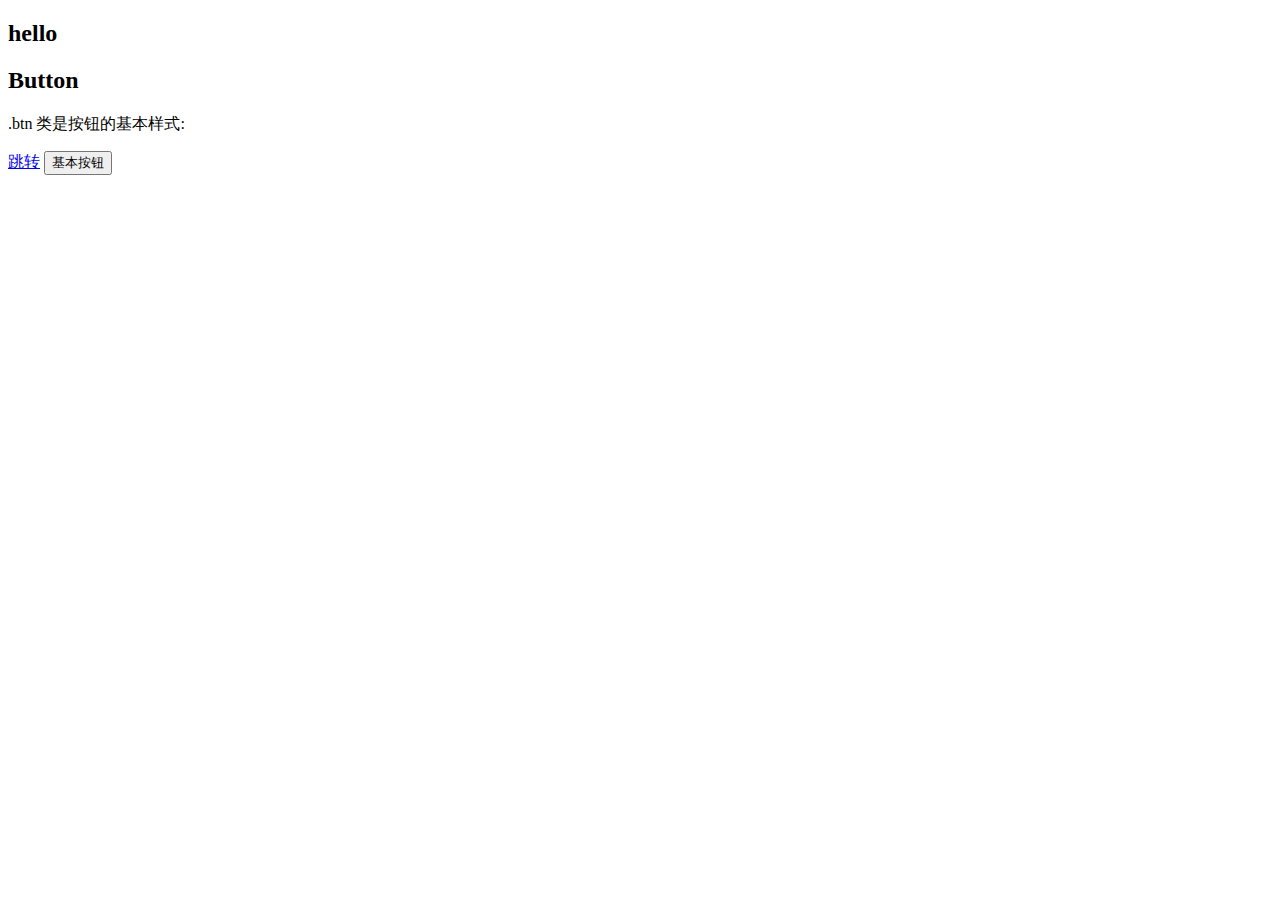
==== src/main/resources/static/index.html @ 9300ab40 "20180720" ====
<!DOCTYPE html>
<html xmlns:th="http://www.thymeleaf.org">
<head>
    <script src="webjars/jquery/3.1.1/jquery.min.js"></script>
    <script src="webjars/bootstrap/3.3.5/js/bootstrap.min.js"></script>
    <link rel="stylesheet" href="webjars/bootstrap/3.3.5/css/bootstrap.min.css"/>
    <meta charset="UTF-8">
    <title>index</title>
</head>
<body>
<h2>hello</h2>
<div class="container">
    <h2>Button</h2>
    <p>.btn 类是按钮的基本样式:</p>
    <a href="../templates/test.html">跳转</a>
    <button type="button" class="btn-warning">基本按钮</button>
</div>
</body>
</html>
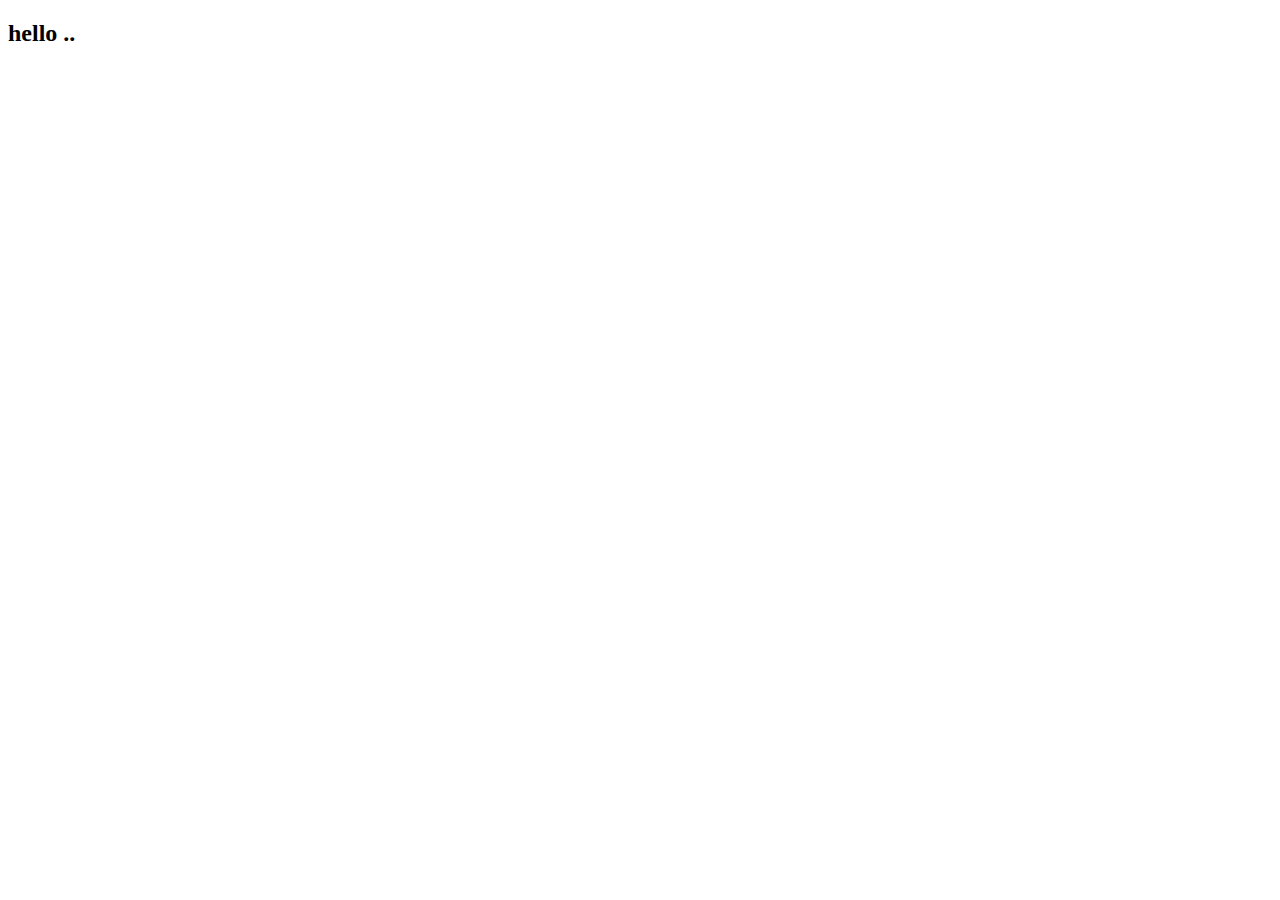
==== commit 5f13186b: "20180918" ====
--- a/src/main/resources/static/index.html
+++ b/src/main/resources/static/index.html
@@ -1,19 +1,20 @@
 <!DOCTYPE html>
 <html xmlns:th="http://www.thymeleaf.org">
-<head>
+<head th:include="header :: header">
     <script src="webjars/jquery/3.1.1/jquery.min.js"></script>
-    <script src="webjars/bootstrap/3.3.5/js/bootstrap.min.js"></script>
+    <script src="webjars/bootstrap/3.3.7/js/bootstrap.min.js"></script>
     <link rel="stylesheet" href="webjars/bootstrap/3.3.5/css/bootstrap.min.css"/>
     <meta charset="UTF-8">
     <title>index</title>
 </head>
 <body>
-<h2>hello</h2>
-<div class="container">
+<header th:include="templates/header :: header"></header>
+<h2>hello  ..</h2>
+<!--<div class="container">
     <h2>Button</h2>
     <p>.btn 类是按钮的基本样式:</p>
-    <a href="../templates/test.html">跳转</a>
+    <a href="../templates/ws.html">跳转</a>
     <button type="button" class="btn-warning">基本按钮</button>
-</div>
+</div>-->
 </body>
 </html>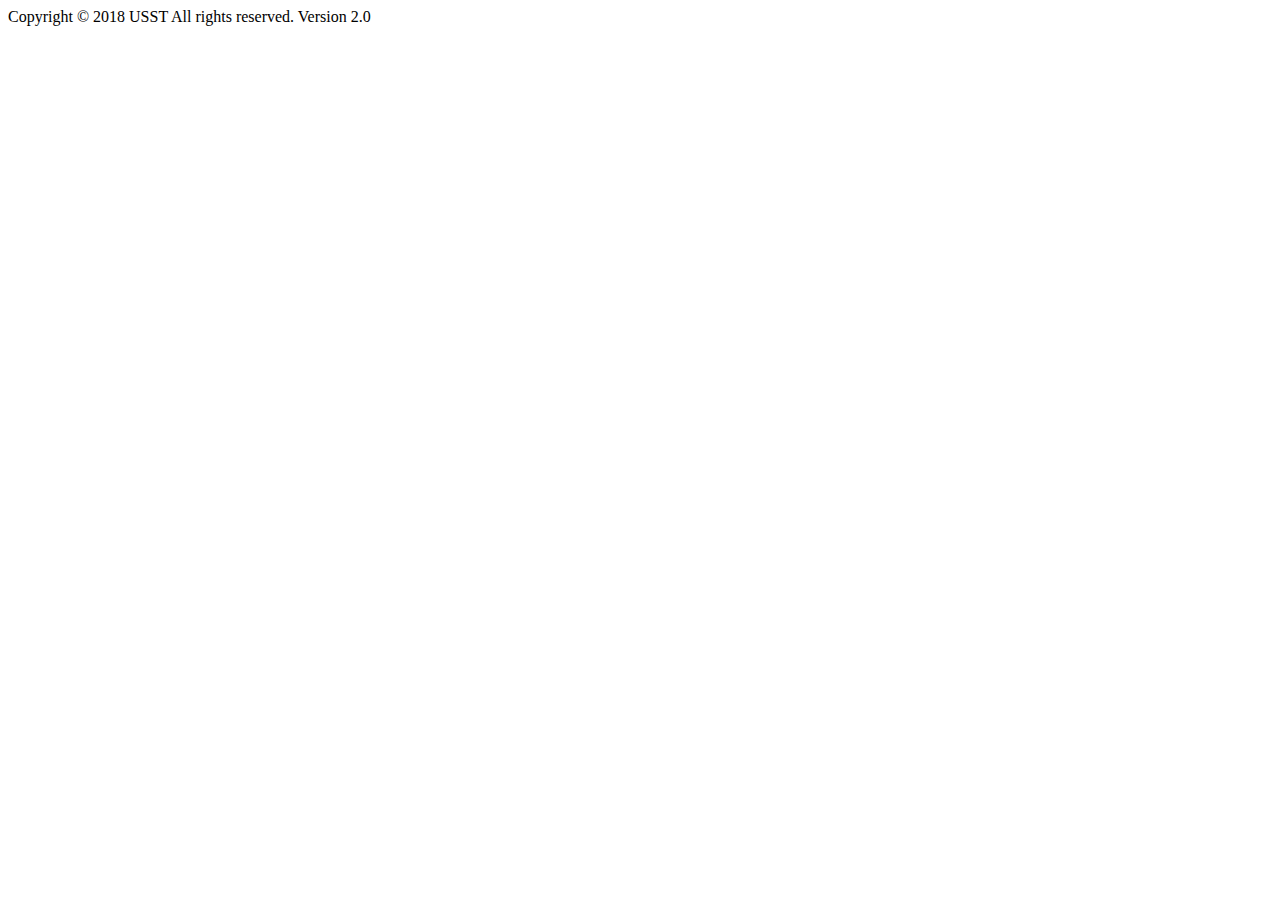
==== commit 95e25474: "20180925" ====
--- a/src/main/resources/static/index.html
+++ b/src/main/resources/static/index.html
@@ -1,20 +1,66 @@
 <!DOCTYPE html>
-<html xmlns:th="http://www.thymeleaf.org">
-<head th:include="header :: header">
-    <script src="webjars/jquery/3.1.1/jquery.min.js"></script>
-    <script src="webjars/bootstrap/3.3.7/js/bootstrap.min.js"></script>
-    <link rel="stylesheet" href="webjars/bootstrap/3.3.5/css/bootstrap.min.css"/>
-    <meta charset="UTF-8">
-    <title>index</title>
+<html>
+
+<head>
+    <meta http-equiv="X-UA-Compatible" content="IE=edge,chrome=1">
+    <meta charset="utf-8"/>
+    <title>EasyWeb</title>
+    <meta name="viewport" content="width=device-width, initial-scale=1, maximum-scale=1">
+    <link rel="stylesheet" href="assets/libs/layui/css/layui.css"/>
+    <link rel="stylesheet" href="assets/css/admin.css"/>
+    <link rel="stylesheet" href="module/formSelects/formSelects-v4.css"/>
 </head>
-<body>
-<header th:include="templates/header :: header"></header>
-<h2>hello  ..</h2>
-<!--<div class="container">
-    <h2>Button</h2>
-    <p>.btn 类是按钮的基本样式:</p>
-    <a href="../templates/ws.html">跳转</a>
-    <button type="button" class="btn-warning">基本按钮</button>
-</div>-->
+
+<body class="layui-layout-body">
+<div class="layui-layout layui-layout-admin">
+    <!-- 头部 -->
+    <div class="layui-header" p-com="header"></div>
+
+    <!-- 侧边栏 -->
+    <div class="layui-side" p-com="side"></div>
+
+    <!-- 主体部分 -->
+    <div class="layui-body"></div>
+
+    <!-- 底部 -->
+    <div class="layui-footer">Copyright © 2018 USST All rights reserved. <span class="pull-right">Version 2.0</span>
+    </div>
+
+    <!-- 手机屏幕遮罩层 -->
+    <div class="site-mobile-shade"></div>
+</div>
+
+<script type="text/javascript" src="assets/libs/jquery-3.2.1.min.js"></script>
+<script type="text/javascript" src="assets/libs/q.js"></script>
+<script type="text/javascript" src="assets/libs/pandyle.min.js"></script>
+<script type="text/javascript" src="assets/libs/layui/layui.js"></script>
+
+<script>
+    layui.config({
+        base: 'module/'
+    }).extend({
+        formSelects: 'formSelects/formSelects-v4'
+    }).use(['config', 'index', 'element'], function () {
+        var config = layui.config;
+        var index = layui.index;
+        var element = layui.element;
+
+        // 检查是否登录
+        if (!config.getToken() || config.getToken() == '') {
+            location.replace('login.html');
+            return;
+        }
+        // 获取当前用户信息
+        index.getUser(function (user) {
+            $('.layui-layout-admin .layui-header').vm(user);
+            index.initLeftNav();
+            element.render('nav');
+            index.initRouter();
+            index.bindEvent();
+        });
+
+    });
+</script>
 </body>
+
 </html>